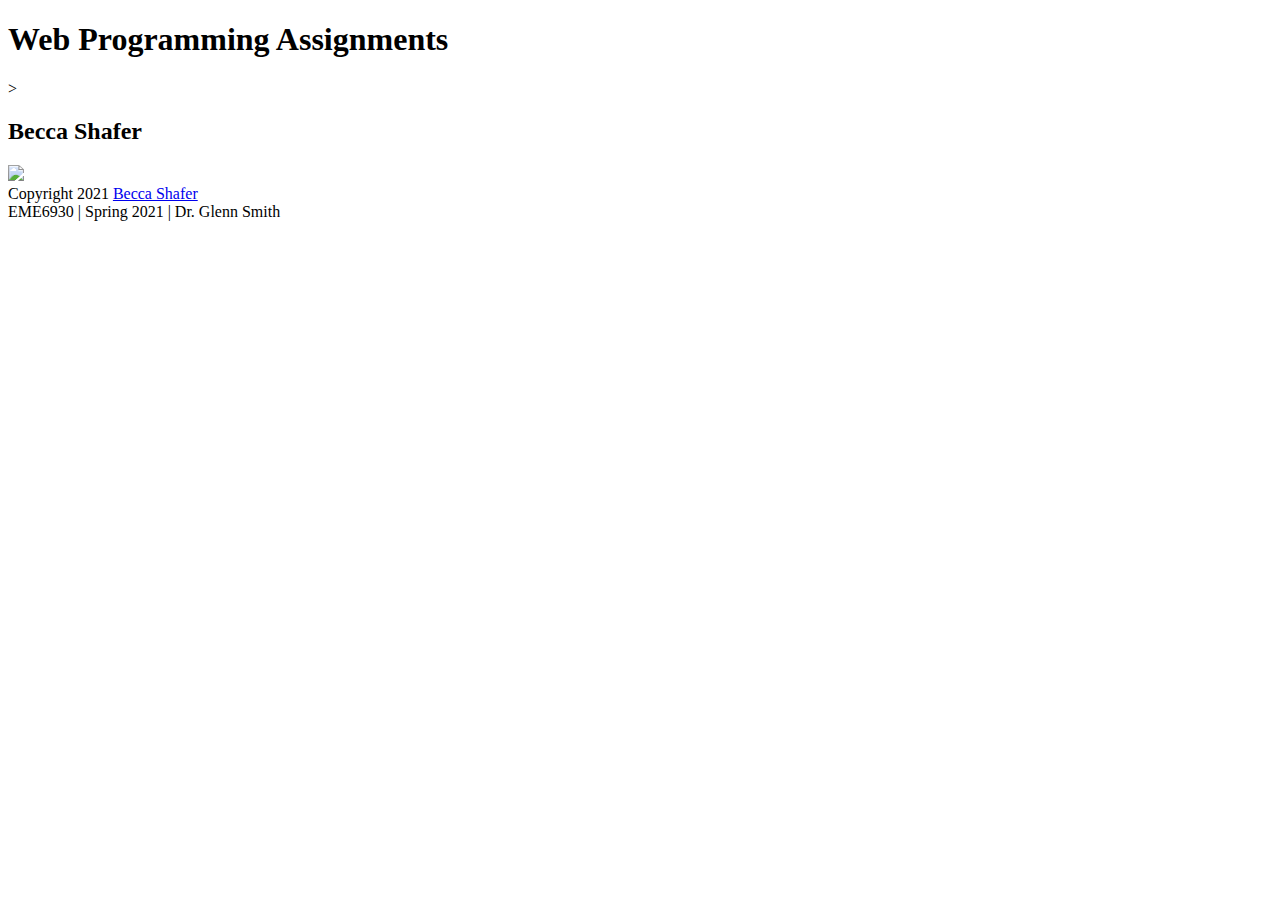
==== index.html @ d1ade17d "Update index.html" ====
<!DOCTYPE html>
<html>
    <head>

    </head>
    <body>
        <h1>
            Web Programming Assignments
        </h1>>
        <h2>
            Becca Shafer
        </h2>
        <img src="images/bex.jpg">
        <footer>
        Copyright 2021 <a href="https://www.linkedin.com/in/rebecca-shafer-202ba2a9" target="_blank">Becca Shafer</a> <br>
        EME6930 | Spring 2021 | Dr. Glenn Smith
        </footer>
    </body>
</html>
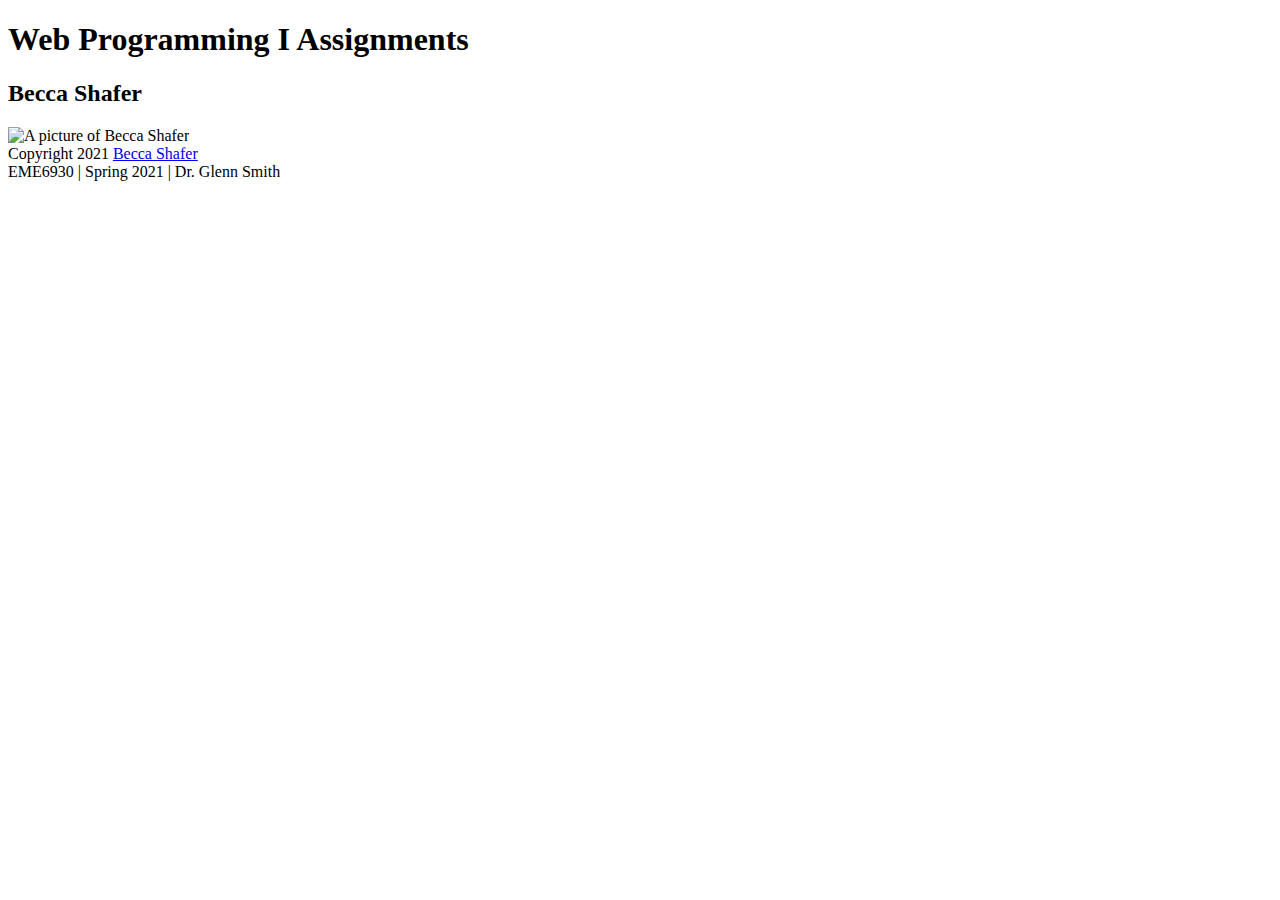
==== commit b7a04c79: "Update index.html" ====
--- a/index.html
+++ b/index.html
@@ -5,12 +5,12 @@
     </head>
     <body>
         <h1>
-            Web Programming Assignments
-        </h1>>
+            Web Programming I Assignments
+        </h1>
         <h2>
             Becca Shafer
         </h2>
-        <img src="images/bex.jpg">
+        <img src="bex.jpg" alt="A picture of Becca Shafer" height="300px">
         <footer>
         Copyright 2021 <a href="https://www.linkedin.com/in/rebecca-shafer-202ba2a9" target="_blank">Becca Shafer</a> <br>
         EME6930 | Spring 2021 | Dr. Glenn Smith
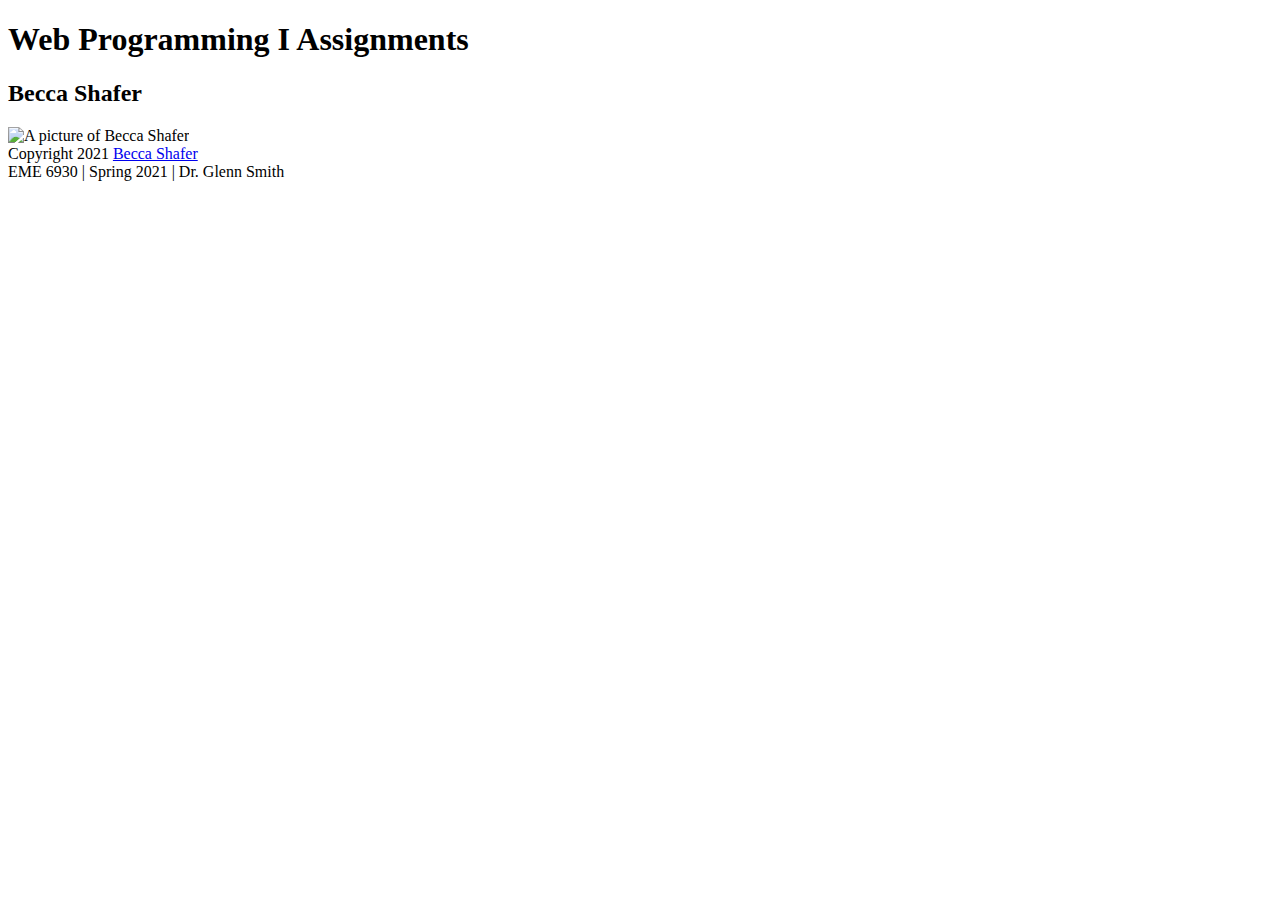
==== commit 46c78708: "Update index.html" ====
--- a/index.html
+++ b/index.html
@@ -10,10 +10,11 @@
         <h2>
             Becca Shafer
         </h2>
-        <img src="bex.jpg" alt="A picture of Becca Shafer" height="300px">
+        <img src="images/bex.jpg" alt="A picture of Becca Shafer" height="300px">
+        <br>
         <footer>
         Copyright 2021 <a href="https://www.linkedin.com/in/rebecca-shafer-202ba2a9" target="_blank">Becca Shafer</a> <br>
-        EME6930 | Spring 2021 | Dr. Glenn Smith
+        EME 6930 | Spring 2021 | Dr. Glenn Smith
         </footer>
     </body>
 </html>
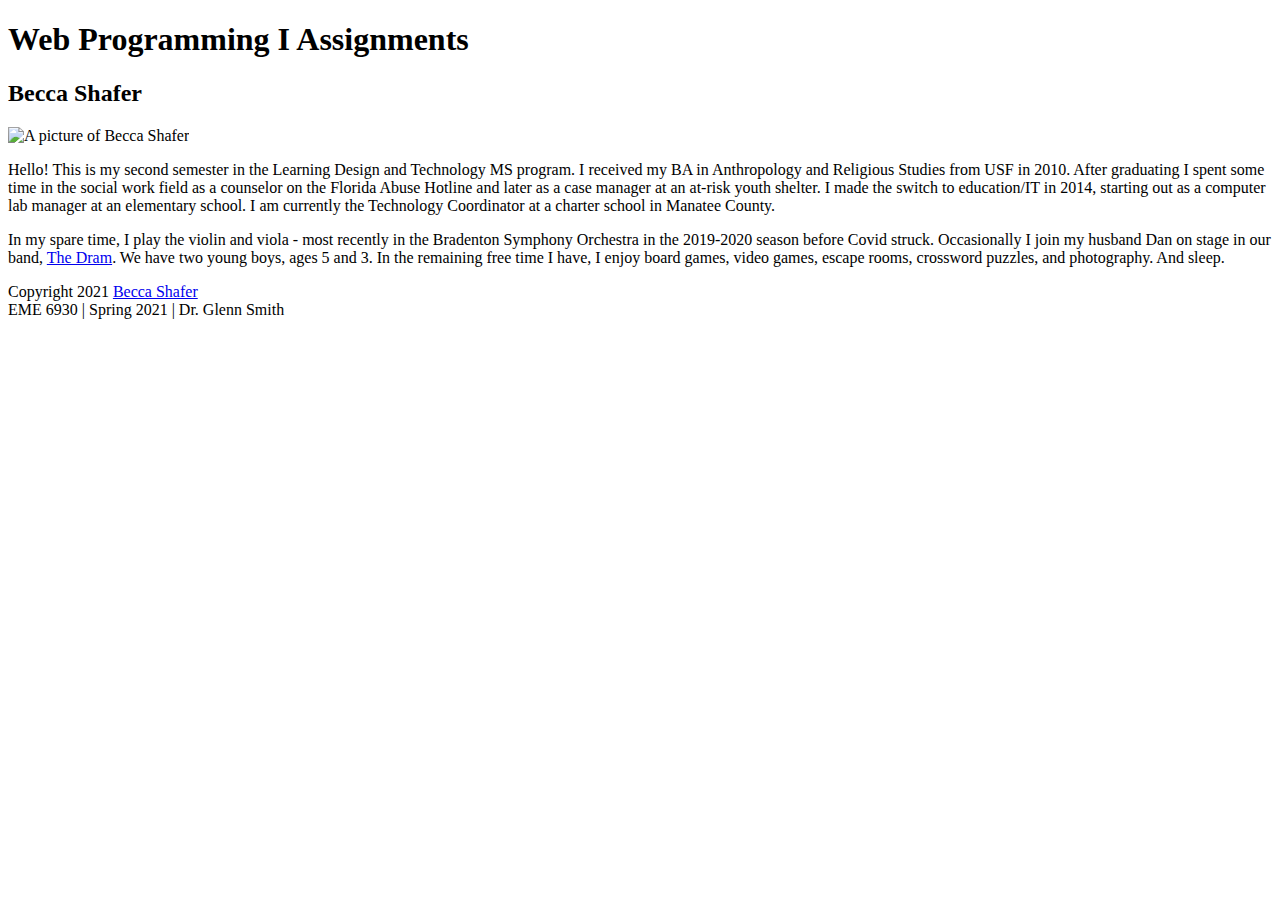
==== commit f77374b7: "Update index.html" ====
--- a/index.html
+++ b/index.html
@@ -11,7 +11,12 @@
             Becca Shafer
         </h2>
         <img src="images/bex.jpg" alt="A picture of Becca Shafer" height="300px">
-        <br>
+        <p>
+            Hello! This is my second semester in the Learning Design and Technology MS program.  I received my BA in Anthropology and Religious Studies from USF in 2010.  After graduating I spent some time in the social work field as a counselor on the Florida Abuse Hotline and later as a case manager at an at-risk youth shelter.  I made the switch to education/IT in 2014, starting out as a computer lab manager at an elementary school.  I am currently the Technology Coordinator at a charter school in Manatee County.
+        </p>
+        <p>
+            In my spare time, I play the violin and viola - most recently in the Bradenton Symphony Orchestra in the 2019-2020 season before Covid struck. Occasionally I join my husband Dan on stage in our band, <a href="https://open.spotify.com/artist/6qQpb2TecEJPqytzt4dFxc" target="_blank">The Dram</a>. We have two young boys, ages 5 and 3. In the remaining free time I have, I enjoy board games, video games, escape rooms, crossword puzzles, and photography.  And sleep.
+        </p>
         <footer>
         Copyright 2021 <a href="https://www.linkedin.com/in/rebecca-shafer-202ba2a9" target="_blank">Becca Shafer</a> <br>
         EME 6930 | Spring 2021 | Dr. Glenn Smith
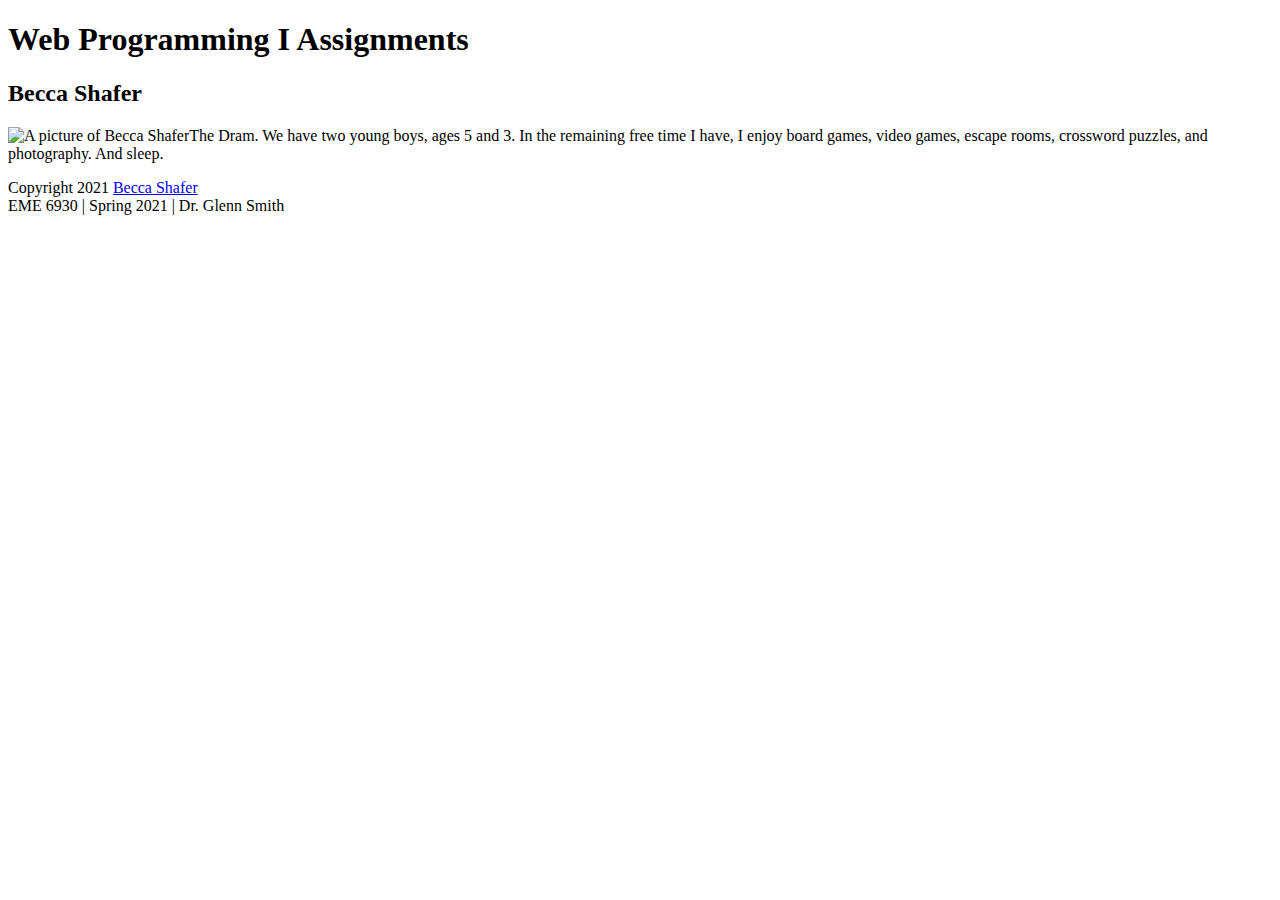
==== commit 8384934d: "Update index.html" ====
--- a/index.html
+++ b/index.html
@@ -10,7 +10,7 @@
         <h2>
             Becca Shafer
         </h2>
-        <img src="images/bex.jpg" alt="A picture of Becca Shafer" height="300px">
+        <img src="images/bex.jpg" alt="A picture of Becca Shafer" height="300px" style="border:2px solid black>
         <p>
             Hello! This is my second semester in the Learning Design and Technology MS program.  I received my BA in Anthropology and Religious Studies from USF in 2010.  After graduating I spent some time in the social work field as a counselor on the Florida Abuse Hotline and later as a case manager at an at-risk youth shelter.  I made the switch to education/IT in 2014, starting out as a computer lab manager at an elementary school.  I am currently the Technology Coordinator at a charter school in Manatee County.
         </p>
